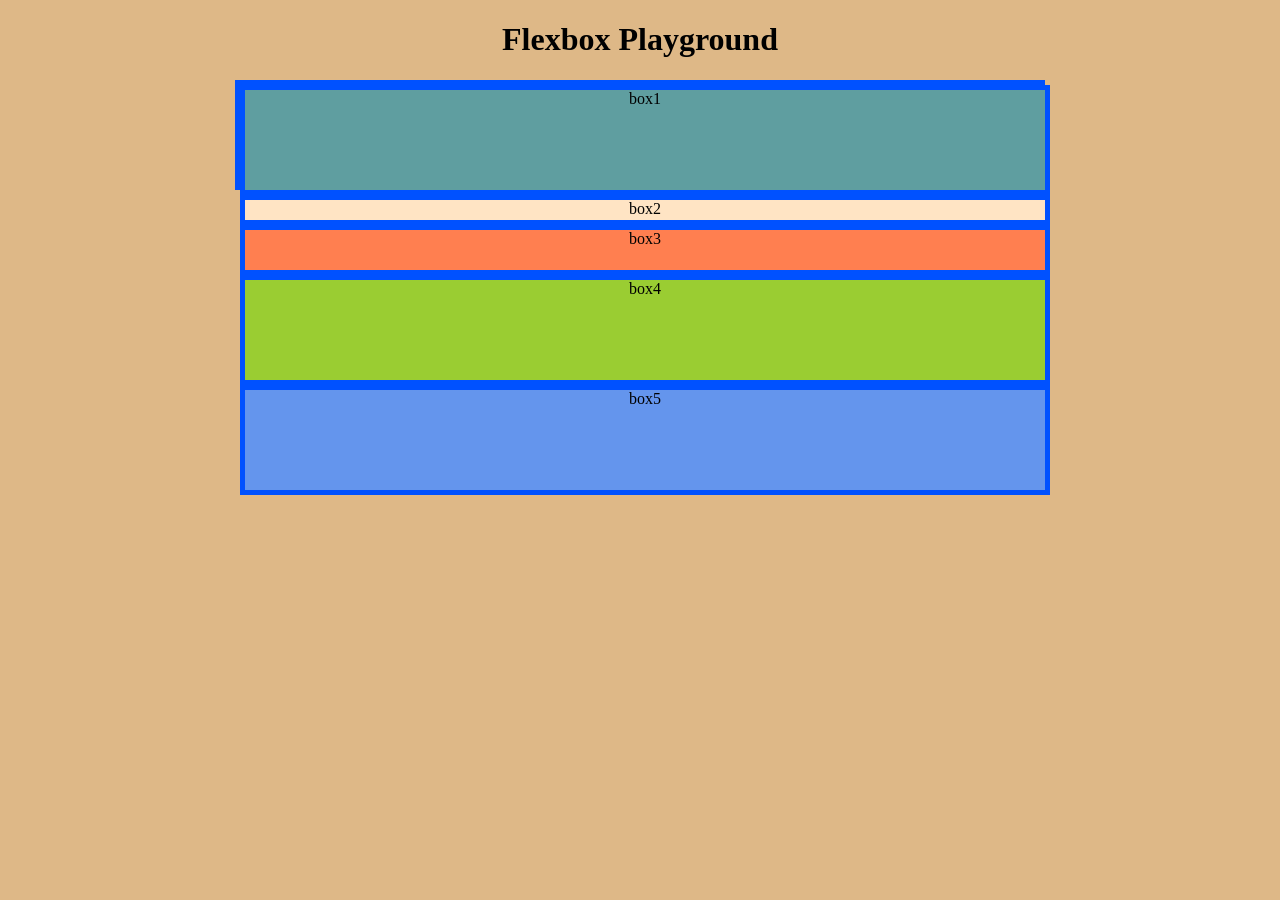
==== index_6.html @ c5d49823 "Add files via upload" ====
<!DOCTYPE html>
<html lang="en">
<head>
    <meta charset="UTF-8">
    <meta name="viewport" content="width=device-width, initial-scale=1.0">
    <title>Document</title>
    <link rel="stylesheet" href="Style_6.css"> 
</head>
<body>
    
    <h1>Flexbox Playground</h1> 
    <div id="Container">
        <div id="box1">box1</div>
        <div id="box2">box2</div>
        <div id="box3">box3</div>
        <div id="box4">box4</div>
        <div id="box5">box5</div>

    </div>

    
</body>
</html>
---- Style_6.css ----
body
{
    background-color: burlywood ;
    text-align: center; 
}


div
{
    height: 100px ; 
    width: 800px ; 
    display: inline-block ; 
    border: 5px solid rgb(0, 81, 255) ; 
    flex-direction: row-reverse ;

    justify-content: space-around ;
}



#container
{
    width: 800px ; 
    height: 200px ; 
    display: flex ;

    flex-direction: row ;

    justify-content: center ;

    flex-wrap: wrap ;

    align-items: center ;

}


#box1
{
    background-color: cadetblue ; 
}



#box2
{
    background-color: bisque ; 
    height: 20px ;
}

#box3
{
    background-color: coral ; 
    height: 40px ;
}


#box4
{ 
    background-color:  yellowgreen ;
}



#box5
{
    background-color:cornflowerblue ; 


}
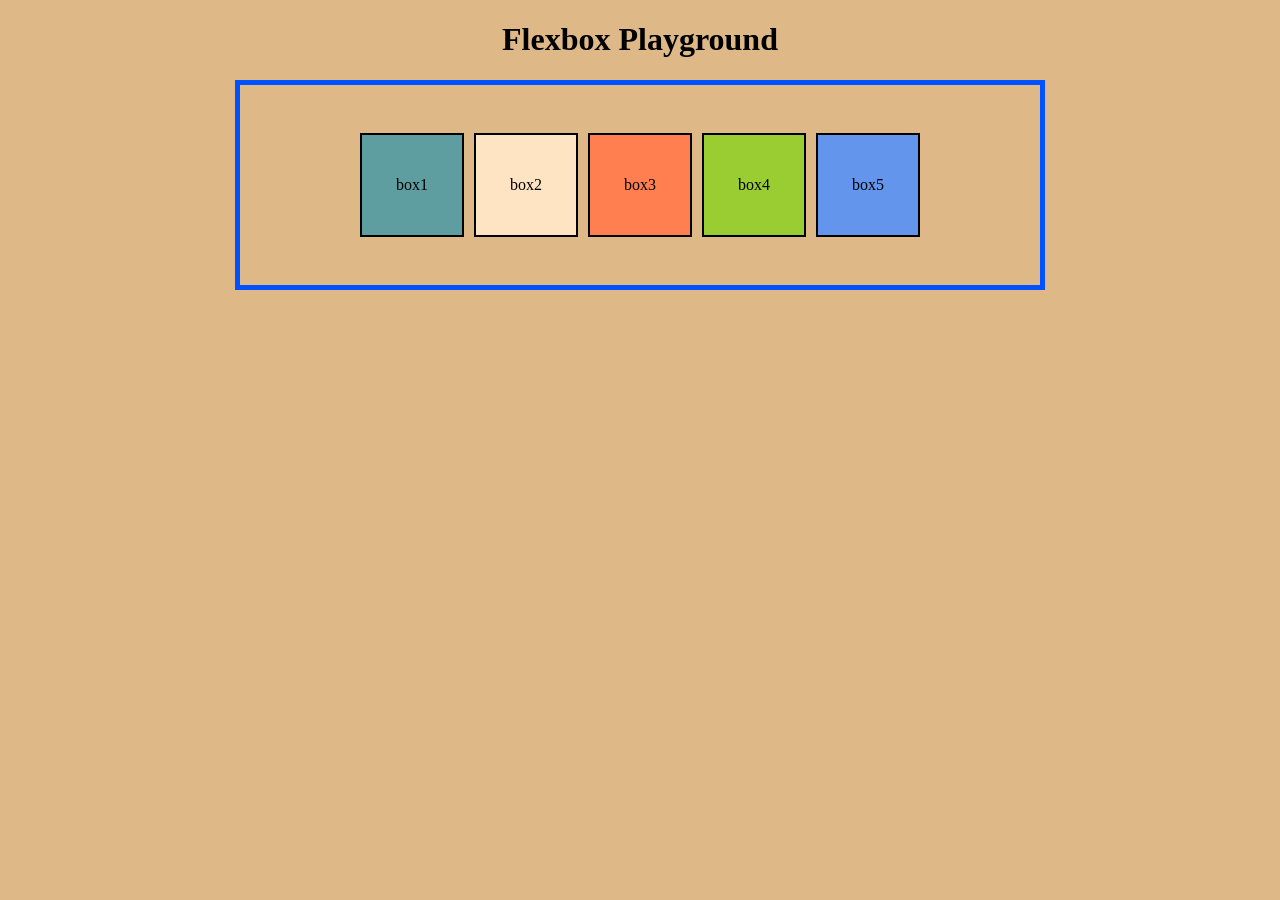
==== commit 9a17f1d4: "Update document title to 'Flexbox Playground'" ====
--- a/index_6.html
+++ b/index_6.html
@@ -3,7 +3,7 @@
 <head>
     <meta charset="UTF-8">
     <meta name="viewport" content="width=device-width, initial-scale=1.0">
-    <title>Document</title>
+    <title>Flexbox Playground</title>
     <link rel="stylesheet" href="Style_6.css"> 
 </head>
 <body>
@@ -20,4 +20,4 @@
 
     
 </body>
-</html>+</html>
--- a/Style_6.css
+++ b/Style_6.css
@@ -1,74 +1,73 @@
-body
-{
-    background-color: burlywood ;
-    text-align: center; 
-}
-
-
-div
-{
-    height: 100px ; 
-    width: 800px ; 
-    display: inline-block ; 
-    border: 5px solid rgb(0, 81, 255) ; 
-    flex-direction: row-reverse ;
-
-    justify-content: space-around ;
+body {
+    background-color: burlywood;
+    text-align: center;
 }
 
 
 
-#container
-{
-    width: 800px ; 
-    height: 200px ; 
-    display: flex ;
 
-    flex-direction: row ;
-
-    justify-content: center ;
-
-    flex-wrap: wrap ;
-
-    align-items: center ;
-
-}
-
-
-#box1
-{
-    background-color: cadetblue ; 
+#Container {
+    width: 800px;
+    height: 200px;
+    display: flex;
+    flex-direction: row;
+    justify-content: center;
+    flex-wrap: wrap;
+    align-items: center;
+    border: 5px solid rgb(0, 81, 255);
+    margin: 20px auto;
 }
 
 
 
-#box2
-{
-    background-color: bisque ; 
-    height: 20px ;
-}
-
-#box3
-{
-    background-color: coral ; 
-    height: 40px ;
-}
 
 
-#box4
-{ 
-    background-color:  yellowgreen ;
+#Container > div {
+    width: 100px;   
+    height: 100px;
+    margin: 5px;
+    border: 2px solid black;
+    display: flex;
+    align-items: center;
+    justify-content: center;
 }
 
 
 
-#box5
-{
-    background-color:cornflowerblue ; 
 
+
+#box1 
+{ 
+    background-color: cadetblue; 
+}
+
+
+#box2 
+{ 
+    background-color: bisque; height: 60px; 
 
 }
 
 
 
-  +#box3 
+{ 
+    background-color: coral; height: 80px; 
+}
+
+
+
+
+#box4 
+{ 
+    background-color: yellowgreen; 
+}
+
+
+
+#box5 
+{ 
+    background-color: cornflowerblue; 
+}
+
+
